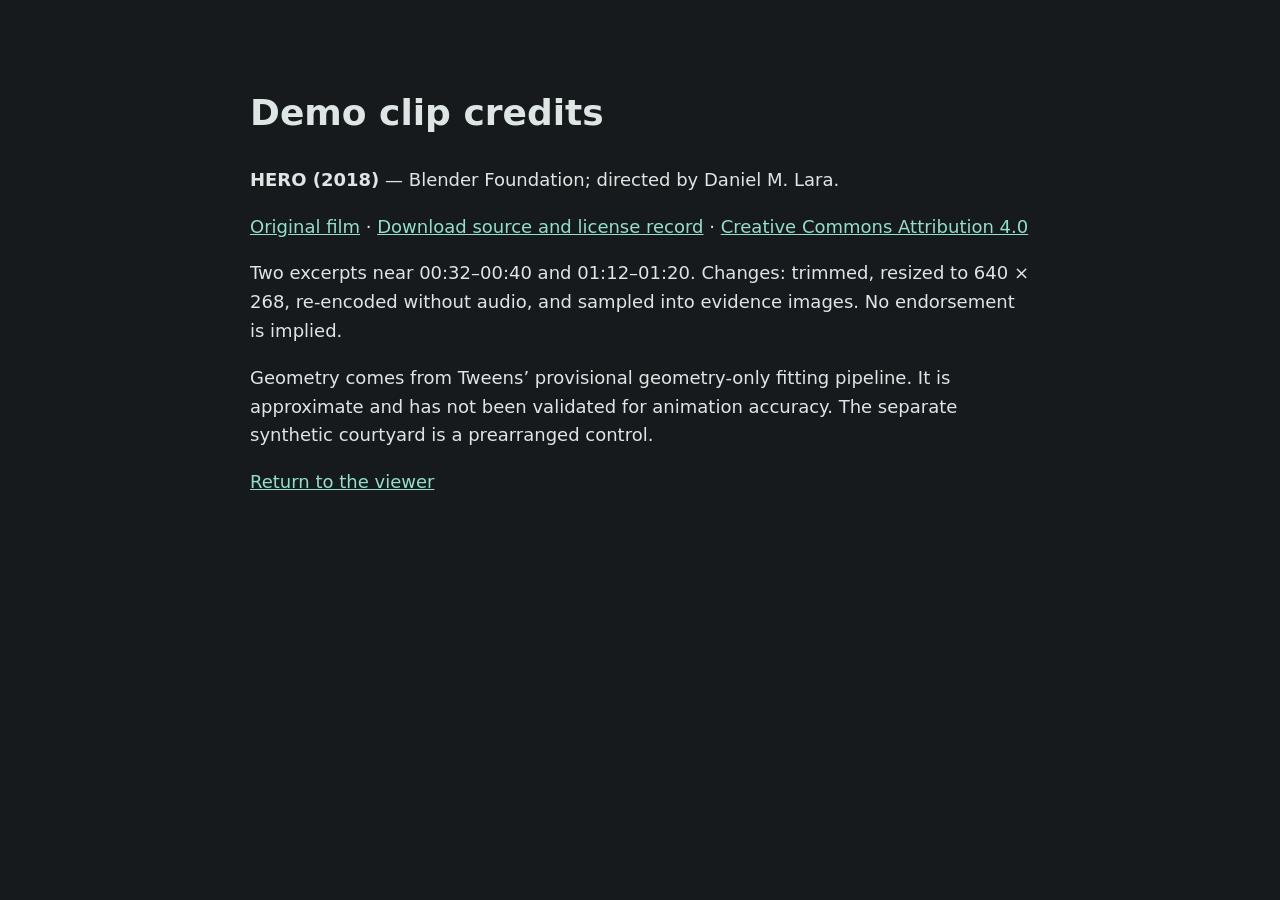
==== demo/ATTRIBUTION.html @ 33972f54 "Publish Tweens preview with licensed animation clips and editable blockouts" ====
<!doctype html><html lang="en"><meta charset="utf-8"><meta name="viewport" content="width=device-width"><title>Tweens demo credits</title>
<body style="font:18px/1.6 system-ui;max-width:780px;margin:40px auto;padding:20px;background:#171a1c;color:#dde5e5"><h1>Demo clip credits</h1>
<p><strong>HERO (2018)</strong> — Blender Foundation; directed by Daniel M. Lara.</p>
<p><a href="https://studio.blender.org/projects/hero/" style="color:#91dfcc">Original film</a> · <a href="https://commons.wikimedia.org/wiki/File:HERO_-_Blender_Open_Movie-full_movie.webm" style="color:#91dfcc">Download source and license record</a> · <a href="https://creativecommons.org/licenses/by/4.0/" style="color:#91dfcc">Creative Commons Attribution 4.0</a></p>
<p>Two excerpts near 00:32–00:40 and 01:12–01:20. Changes: trimmed, resized to 640 × 268, re-encoded without audio, and sampled into evidence images. No endorsement is implied.</p>
<p>Geometry comes from Tweens’ provisional geometry-only fitting pipeline. It is approximate and has not been validated for animation accuracy. The separate synthetic courtyard is a prearranged control.</p>
<p><a href="../" style="color:#91dfcc">Return to the viewer</a></p></body></html>
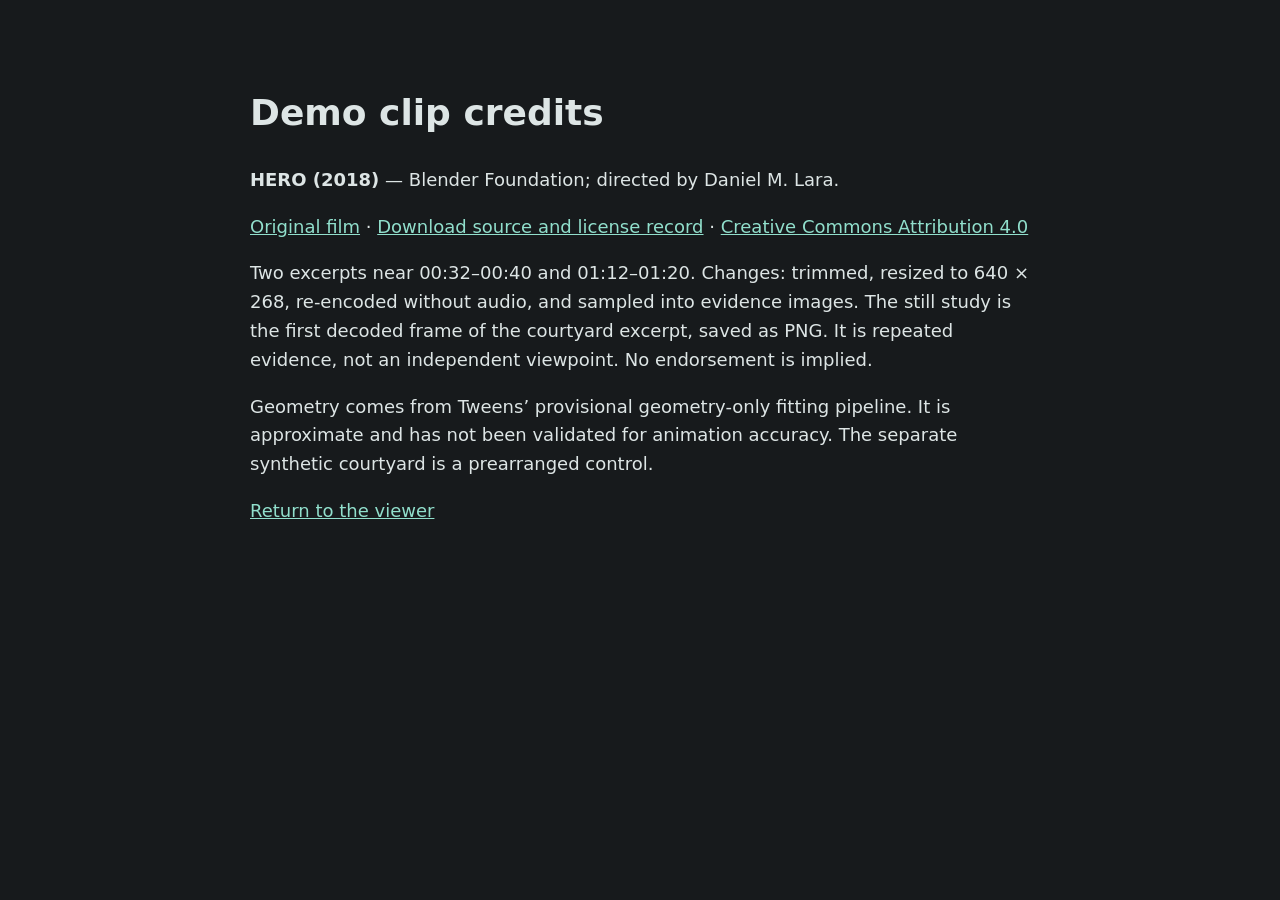
==== commit 636163f1: "Publish still-image fragments and preserve saved demo evidence" ====
--- a/demo/ATTRIBUTION.html
+++ b/demo/ATTRIBUTION.html
@@ -1,7 +1,7 @@
-<!doctype html><html lang="en"><meta charset="utf-8"><meta name="viewport" content="width=device-width"><title>Tweens demo credits</title>
-<body style="font:18px/1.6 system-ui;max-width:780px;margin:40px auto;padding:20px;background:#171a1c;color:#dde5e5"><h1>Demo clip credits</h1>
-<p><strong>HERO (2018)</strong> — Blender Foundation; directed by Daniel M. Lara.</p>
-<p><a href="https://studio.blender.org/projects/hero/" style="color:#91dfcc">Original film</a> · <a href="https://commons.wikimedia.org/wiki/File:HERO_-_Blender_Open_Movie-full_movie.webm" style="color:#91dfcc">Download source and license record</a> · <a href="https://creativecommons.org/licenses/by/4.0/" style="color:#91dfcc">Creative Commons Attribution 4.0</a></p>
-<p>Two excerpts near 00:32–00:40 and 01:12–01:20. Changes: trimmed, resized to 640 × 268, re-encoded without audio, and sampled into evidence images. No endorsement is implied.</p>
-<p>Geometry comes from Tweens’ provisional geometry-only fitting pipeline. It is approximate and has not been validated for animation accuracy. The separate synthetic courtyard is a prearranged control.</p>
+<!doctype html><html lang="en"><meta charset="utf-8"><meta name="viewport" content="width=device-width"><title>Tweens demo credits</title>
+<body style="font:18px/1.6 system-ui;max-width:780px;margin:40px auto;padding:20px;background:#171a1c;color:#dde5e5"><h1>Demo clip credits</h1>
+<p><strong>HERO (2018)</strong> — Blender Foundation; directed by Daniel M. Lara.</p>
+<p><a href="https://studio.blender.org/projects/hero/" style="color:#91dfcc">Original film</a> · <a href="https://commons.wikimedia.org/wiki/File:HERO_-_Blender_Open_Movie-full_movie.webm" style="color:#91dfcc">Download source and license record</a> · <a href="https://creativecommons.org/licenses/by/4.0/" style="color:#91dfcc">Creative Commons Attribution 4.0</a></p>
+<p>Two excerpts near 00:32–00:40 and 01:12–01:20. Changes: trimmed, resized to 640 × 268, re-encoded without audio, and sampled into evidence images. The still study is the first decoded frame of the courtyard excerpt, saved as PNG. It is repeated evidence, not an independent viewpoint. No endorsement is implied.</p>
+<p>Geometry comes from Tweens’ provisional geometry-only fitting pipeline. It is approximate and has not been validated for animation accuracy. The separate synthetic courtyard is a prearranged control.</p>
 <p><a href="../" style="color:#91dfcc">Return to the viewer</a></p></body></html>
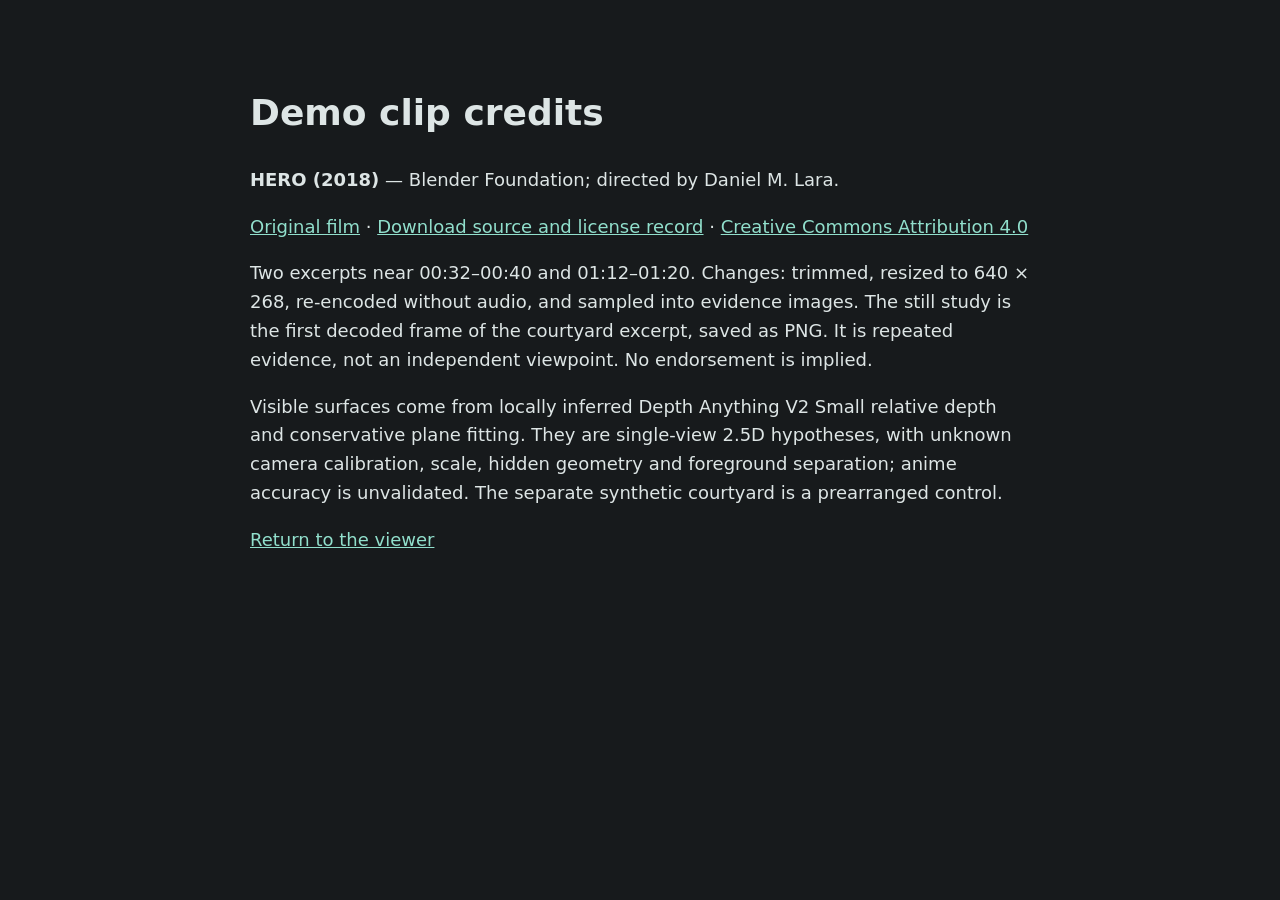
==== commit db8b3680: "Publish per-shot depth surfaces, clay inspection and cut uncertainty" ====
--- a/demo/ATTRIBUTION.html
+++ b/demo/ATTRIBUTION.html
@@ -3,5 +3,5 @@
 <p><strong>HERO (2018)</strong> — Blender Foundation; directed by Daniel M. Lara.</p>
 <p><a href="https://studio.blender.org/projects/hero/" style="color:#91dfcc">Original film</a> · <a href="https://commons.wikimedia.org/wiki/File:HERO_-_Blender_Open_Movie-full_movie.webm" style="color:#91dfcc">Download source and license record</a> · <a href="https://creativecommons.org/licenses/by/4.0/" style="color:#91dfcc">Creative Commons Attribution 4.0</a></p>
 <p>Two excerpts near 00:32–00:40 and 01:12–01:20. Changes: trimmed, resized to 640 × 268, re-encoded without audio, and sampled into evidence images. The still study is the first decoded frame of the courtyard excerpt, saved as PNG. It is repeated evidence, not an independent viewpoint. No endorsement is implied.</p>
-<p>Geometry comes from Tweens’ provisional geometry-only fitting pipeline. It is approximate and has not been validated for animation accuracy. The separate synthetic courtyard is a prearranged control.</p>
+<p>Visible surfaces come from locally inferred Depth Anything V2 Small relative depth and conservative plane fitting. They are single-view 2.5D hypotheses, with unknown camera calibration, scale, hidden geometry and foreground separation; anime accuracy is unvalidated. The separate synthetic courtyard is a prearranged control.</p>
 <p><a href="../" style="color:#91dfcc">Return to the viewer</a></p></body></html>
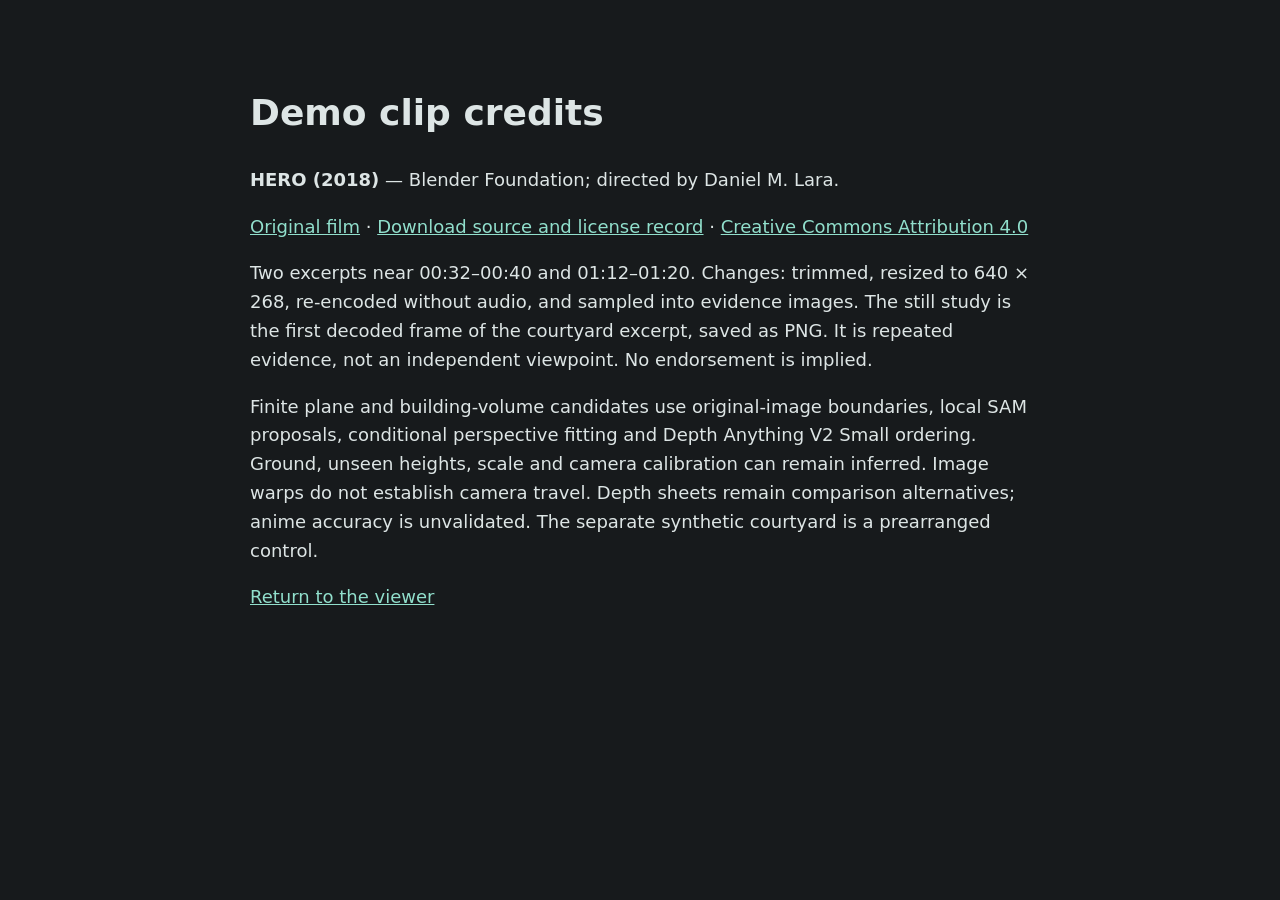
==== commit 4ce0f2d8: "Publish experimental finite-plane scenery and licensed clip demo" ====
--- a/demo/ATTRIBUTION.html
+++ b/demo/ATTRIBUTION.html
@@ -3,5 +3,5 @@
 <p><strong>HERO (2018)</strong> — Blender Foundation; directed by Daniel M. Lara.</p>
 <p><a href="https://studio.blender.org/projects/hero/" style="color:#91dfcc">Original film</a> · <a href="https://commons.wikimedia.org/wiki/File:HERO_-_Blender_Open_Movie-full_movie.webm" style="color:#91dfcc">Download source and license record</a> · <a href="https://creativecommons.org/licenses/by/4.0/" style="color:#91dfcc">Creative Commons Attribution 4.0</a></p>
 <p>Two excerpts near 00:32–00:40 and 01:12–01:20. Changes: trimmed, resized to 640 × 268, re-encoded without audio, and sampled into evidence images. The still study is the first decoded frame of the courtyard excerpt, saved as PNG. It is repeated evidence, not an independent viewpoint. No endorsement is implied.</p>
-<p>Visible surfaces come from locally inferred Depth Anything V2 Small relative depth and conservative plane fitting. They are single-view 2.5D hypotheses, with unknown camera calibration, scale, hidden geometry and foreground separation; anime accuracy is unvalidated. The separate synthetic courtyard is a prearranged control.</p>
+<p>Finite plane and building-volume candidates use original-image boundaries, local SAM proposals, conditional perspective fitting and Depth Anything V2 Small ordering. Ground, unseen heights, scale and camera calibration can remain inferred. Image warps do not establish camera travel. Depth sheets remain comparison alternatives; anime accuracy is unvalidated. The separate synthetic courtyard is a prearranged control.</p>
 <p><a href="../" style="color:#91dfcc">Return to the viewer</a></p></body></html>
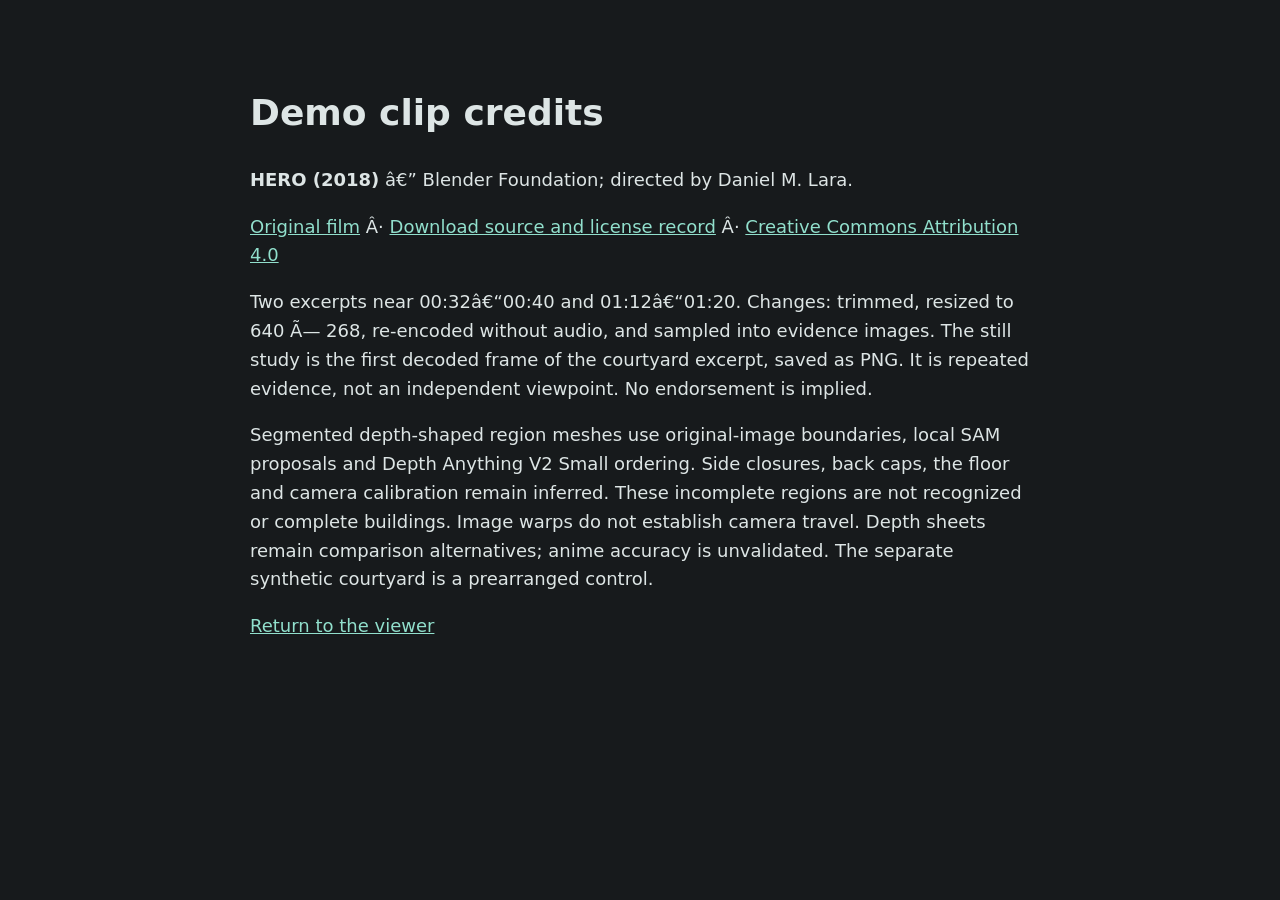
==== commit 498c22a7: "Publish experimental shaped region reconstruction and editable textured meshes" ====
--- a/demo/ATTRIBUTION.html
+++ b/demo/ATTRIBUTION.html
@@ -1,7 +1,7 @@
 <!doctype html><html lang="en"><meta charset="utf-8"><meta name="viewport" content="width=device-width"><title>Tweens demo credits</title>
 <body style="font:18px/1.6 system-ui;max-width:780px;margin:40px auto;padding:20px;background:#171a1c;color:#dde5e5"><h1>Demo clip credits</h1>
-<p><strong>HERO (2018)</strong> — Blender Foundation; directed by Daniel M. Lara.</p>
-<p><a href="https://studio.blender.org/projects/hero/" style="color:#91dfcc">Original film</a> · <a href="https://commons.wikimedia.org/wiki/File:HERO_-_Blender_Open_Movie-full_movie.webm" style="color:#91dfcc">Download source and license record</a> · <a href="https://creativecommons.org/licenses/by/4.0/" style="color:#91dfcc">Creative Commons Attribution 4.0</a></p>
-<p>Two excerpts near 00:32–00:40 and 01:12–01:20. Changes: trimmed, resized to 640 × 268, re-encoded without audio, and sampled into evidence images. The still study is the first decoded frame of the courtyard excerpt, saved as PNG. It is repeated evidence, not an independent viewpoint. No endorsement is implied.</p>
-<p>Finite plane and building-volume candidates use original-image boundaries, local SAM proposals, conditional perspective fitting and Depth Anything V2 Small ordering. Ground, unseen heights, scale and camera calibration can remain inferred. Image warps do not establish camera travel. Depth sheets remain comparison alternatives; anime accuracy is unvalidated. The separate synthetic courtyard is a prearranged control.</p>
+<p><strong>HERO (2018)</strong> â€” Blender Foundation; directed by Daniel M. Lara.</p>
+<p><a href="https://studio.blender.org/projects/hero/" style="color:#91dfcc">Original film</a> Â· <a href="https://commons.wikimedia.org/wiki/File:HERO_-_Blender_Open_Movie-full_movie.webm" style="color:#91dfcc">Download source and license record</a> Â· <a href="https://creativecommons.org/licenses/by/4.0/" style="color:#91dfcc">Creative Commons Attribution 4.0</a></p>
+<p>Two excerpts near 00:32â€“00:40 and 01:12â€“01:20. Changes: trimmed, resized to 640 Ã— 268, re-encoded without audio, and sampled into evidence images. The still study is the first decoded frame of the courtyard excerpt, saved as PNG. It is repeated evidence, not an independent viewpoint. No endorsement is implied.</p>
+<p>Segmented depth-shaped region meshes use original-image boundaries, local SAM proposals and Depth Anything V2 Small ordering. Side closures, back caps, the floor and camera calibration remain inferred. These incomplete regions are not recognized or complete buildings. Image warps do not establish camera travel. Depth sheets remain comparison alternatives; anime accuracy is unvalidated. The separate synthetic courtyard is a prearranged control.</p>
 <p><a href="../" style="color:#91dfcc">Return to the viewer</a></p></body></html>
